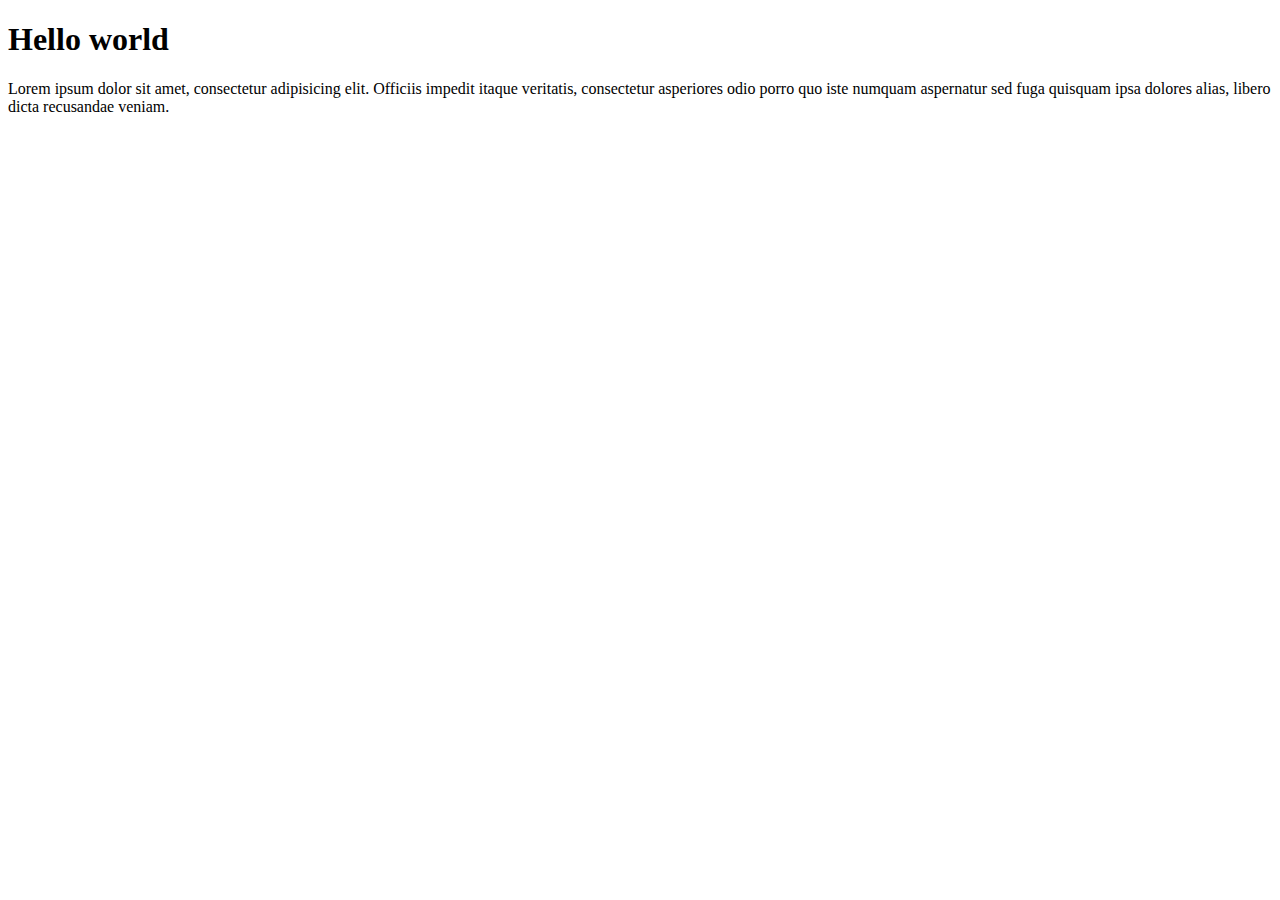
==== public/index.html @ a6c8fe10 "setting server for MySQL" ====
<!DOCTYPE html>
<html lang="en">
<head>
    <meta charset="UTF-8">
    <meta name="viewport" content="width=device-width, initial-scale=1.0">
    <meta http-equiv="X-UA-Compatible" content="ie=edge">
    <title>Document</title>
    <!-- <link rel="stylesheet" href="./style.com"> -->
</head>
<body>
    <h1>Hello world</h1>
    <p>Lorem ipsum dolor sit amet, consectetur adipisicing elit. Officiis impedit itaque veritatis, 
        consectetur asperiores odio porro quo iste numquam aspernatur sed fuga quisquam ipsa dolores alias, 
        libero dicta recusandae veniam.</p>
<!-- <script src="./logic.js"></script> -->
<script>

    let word = "cat";

    function rword(str){

        let first = str.split("");
        let sec = [];

        for ( let i = 0; i < first.length; i++){
            sec.unshift(first[i]);
        }

        console.log(sec.join(""));
    }

    rword(word);

</script>
</body>
</html>
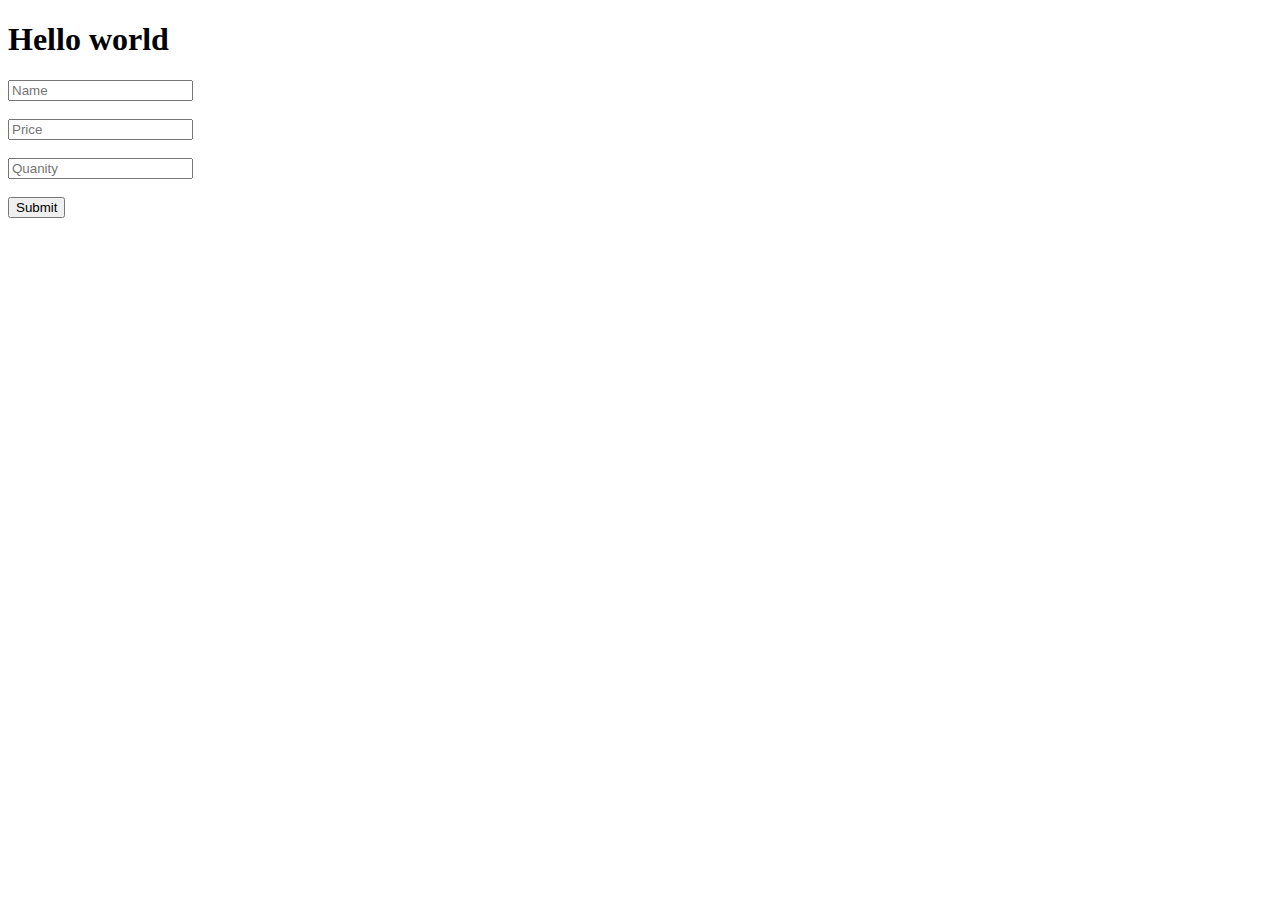
==== commit 78d39378: "ready to practive SQL" ====
--- a/public/index.html
+++ b/public/index.html
@@ -5,32 +5,15 @@
     <meta name="viewport" content="width=device-width, initial-scale=1.0">
     <meta http-equiv="X-UA-Compatible" content="ie=edge">
     <title>Document</title>
-    <!-- <link rel="stylesheet" href="./style.com"> -->
+    <link rel="stylesheet" href="/style">
 </head>
 <body>
     <h1>Hello world</h1>
-    <p>Lorem ipsum dolor sit amet, consectetur adipisicing elit. Officiis impedit itaque veritatis, 
-        consectetur asperiores odio porro quo iste numquam aspernatur sed fuga quisquam ipsa dolores alias, 
-        libero dicta recusandae veniam.</p>
-<!-- <script src="./logic.js"></script> -->
-<script>
-
-    let word = "cat";
-
-    function rword(str){
-
-        let first = str.split("");
-        let sec = [];
-
-        for ( let i = 0; i < first.length; i++){
-            sec.unshift(first[i]);
-        }
-
-        console.log(sec.join(""));
-    }
-
-    rword(word);
-
-</script>
+    <input type="text" id="itemName" placeholder="Name"><br><br>
+    <input type="text" id="itemPrice" placeholder="Price"><br><br>
+    <input type="text" id="itemQuanity" placeholder="Quanity"><br><br>
+    <button id="addItem">Submit</button>
+<script src="/jQuery"></script>
+<script src="/logic"></script>
 </body>
 </html>
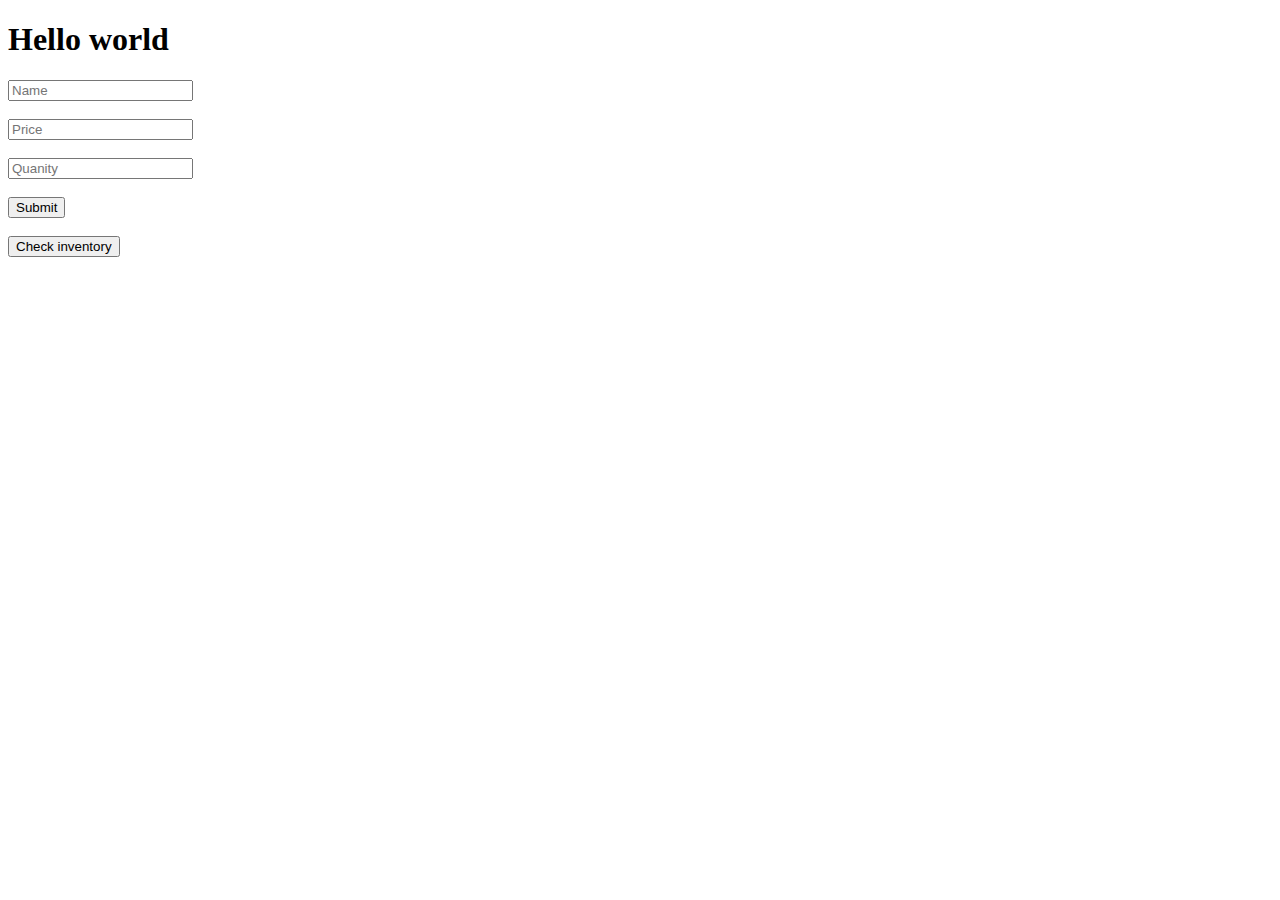
==== commit 24cb38f1: "tested different queries" ====
--- a/public/index.html
+++ b/public/index.html
@@ -12,7 +12,8 @@
     <input type="text" id="itemName" placeholder="Name"><br><br>
     <input type="text" id="itemPrice" placeholder="Price"><br><br>
     <input type="text" id="itemQuanity" placeholder="Quanity"><br><br>
-    <button id="addItem">Submit</button>
+    <button id="addItem">Submit</button><br><br>
+    <button id="check">Check inventory</button>
 <script src="/jQuery"></script>
 <script src="/logic"></script>
 </body>
